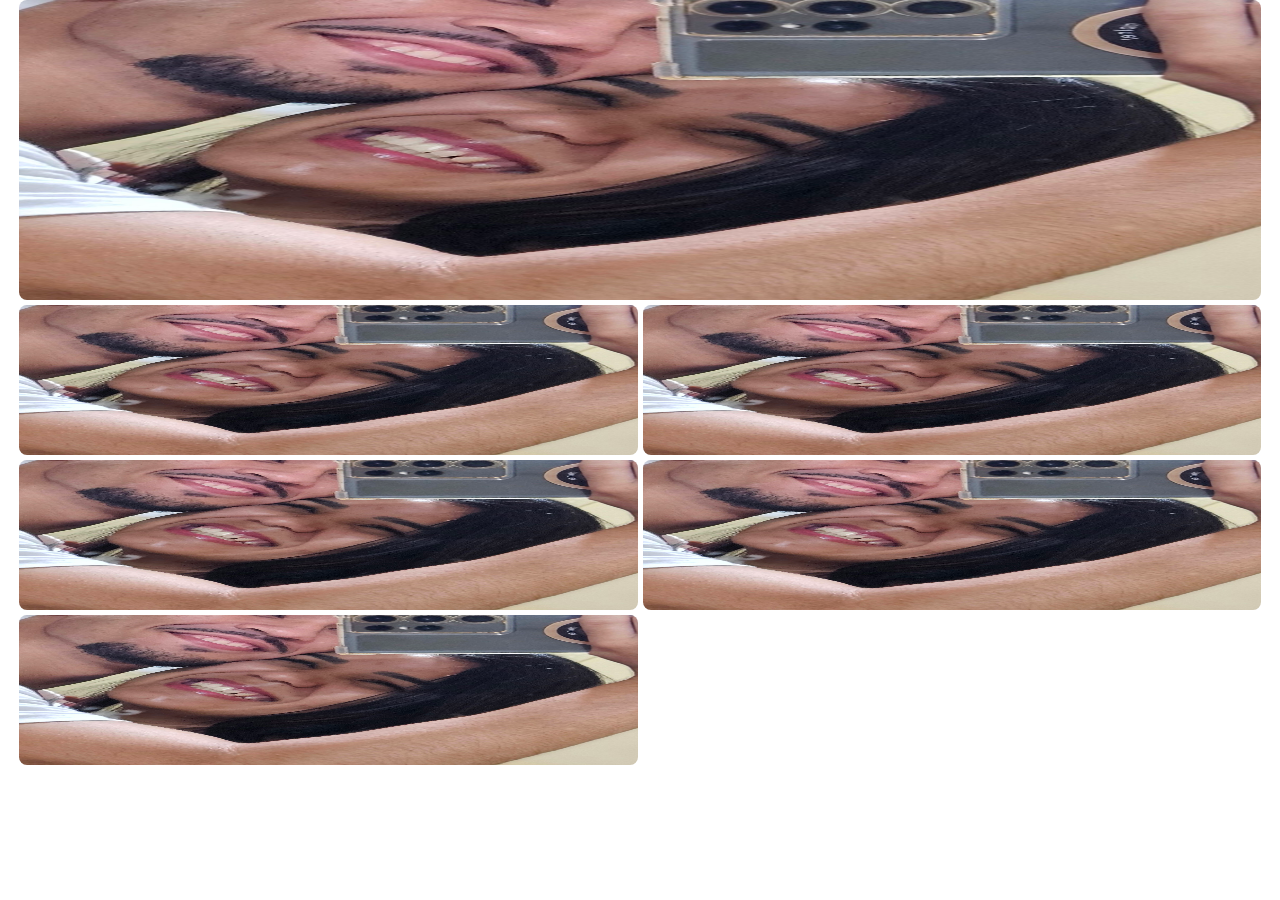
==== page/galeria.html @ 4d986892 "check" ====
<!DOCTYPE html>
<html lang="pt-br">
<head>
    <meta charset="UTF-8">
    <meta name="viewport" content="width=device-width, initial-scale=1.0">
    <title>Memorias</title>
    <link rel="stylesheet" href="../style/galeria.css">
</head>
<body>
    
    <main class="contanier">
        <img src="../galeria de fotos/sorriso.jpg" class="foto">
        <img src="../galeria de fotos/sorriso.jpg">
        <img src="../galeria de fotos/sorriso.jpg" class="foto">
        <img src="../galeria de fotos/sorriso.jpg" class="foto">
        <img src="../galeria de fotos/sorriso.jpg" class="foto">
        <img src="../galeria de fotos/sorriso.jpg" class="foto">
    </main>
    
</body>
</html>
---- style/galeria.css ----
*{
    margin: 0;
    padding: 0;
    box-sizing: border-box;
}
body{
    display: flex;
    justify-content: center;
}
.contanier{
    
    display: grid;
    width: 97%;
    grid-template-columns: repeat(2,1fr);
    grid-template-rows: 300px;
    grid-auto-rows: 150px;
    gap: 5px;
}
.contanier img{
    width: 100%;
    height: 100%;
    border-radius: 8px;
}
.contanier img:first-child{
    grid-column: 1/-1;
}
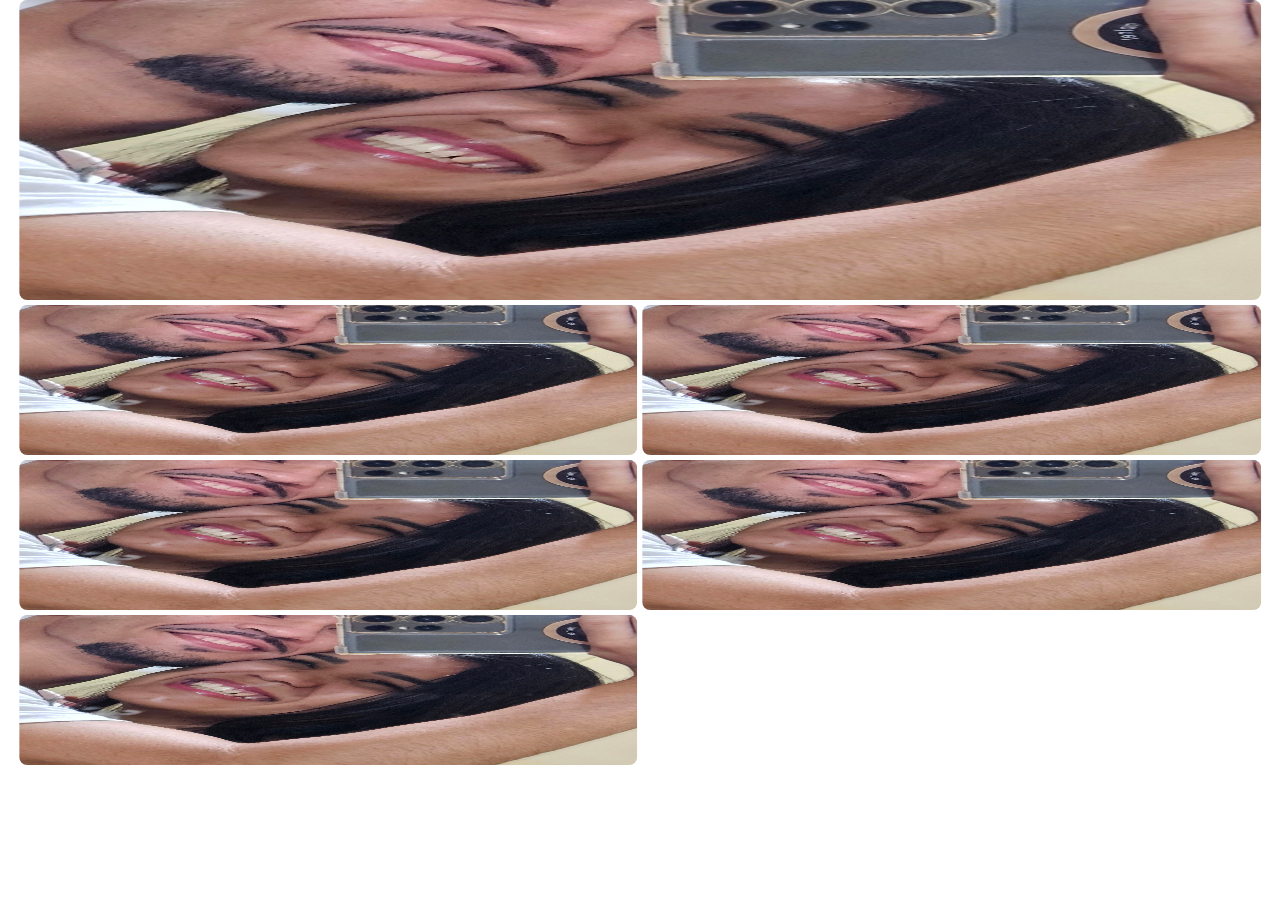
==== commit 3b35176a: "final" ====
--- a/page/galeria.html
+++ b/page/galeria.html
@@ -8,7 +8,7 @@
 </head>
 <body>
     
-    <main class="contanier">
+    <main class="container">
         <img src="../galeria de fotos/sorriso.jpg" class="foto">
         <img src="../galeria de fotos/sorriso.jpg">
         <img src="../galeria de fotos/sorriso.jpg" class="foto">
@@ -17,5 +17,11 @@
         <img src="../galeria de fotos/sorriso.jpg" class="foto">
     </main>
     
+
+    <div id="modal" class="modal">
+        <span id="fechar">&times;</span>
+        <img src="" alt="" id="imagemModal">
+    </div>
+    <script src="../script/galeria.js"></script>
 </body>
 </html>
--- a/style/galeria.css
+++ b/style/galeria.css
@@ -4,11 +4,14 @@
     box-sizing: border-box;
 }
 body{
-    display: flex;
+    position: relative;
     justify-content: center;
 }
-.contanier{
-    
+.container{
+    left: 50%;
+    transform: translate(-50%);
+    position: absolute;
+
     display: grid;
     width: 97%;
     grid-template-columns: repeat(2,1fr);
@@ -16,11 +19,44 @@
     grid-auto-rows: 150px;
     gap: 5px;
 }
-.contanier img{
+.container img{
     width: 100%;
     height: 100%;
     border-radius: 8px;
 }
-.contanier img:first-child{
+.container img:first-child{
     grid-column: 1/-1;
+}
+@keyframes sugir{
+    from{
+        opacity: 0;
+    }to{
+        opacity: 1;
+    }
+}
+.modal{
+    display: none;
+    position: fixed;
+    inset: 0;
+    width: 100%;
+    height: 100%;
+    background-color: rgba(0, 0, 0, 0.705);
+    justify-content: center;
+    align-items: center;
+    z-index: 1000;
+    animation: sugir .2s  ease;
+}
+.modal img{
+    max-width: 90%;
+    max-height: 90%;
+    object-fit: contain;
+    border-radius: 10px;
+}
+#fechar{
+    position: absolute;
+    top: 20px;
+    right: 30px;
+    font-size: 40px;
+    color: white;
+    cursor: pointer;
 }
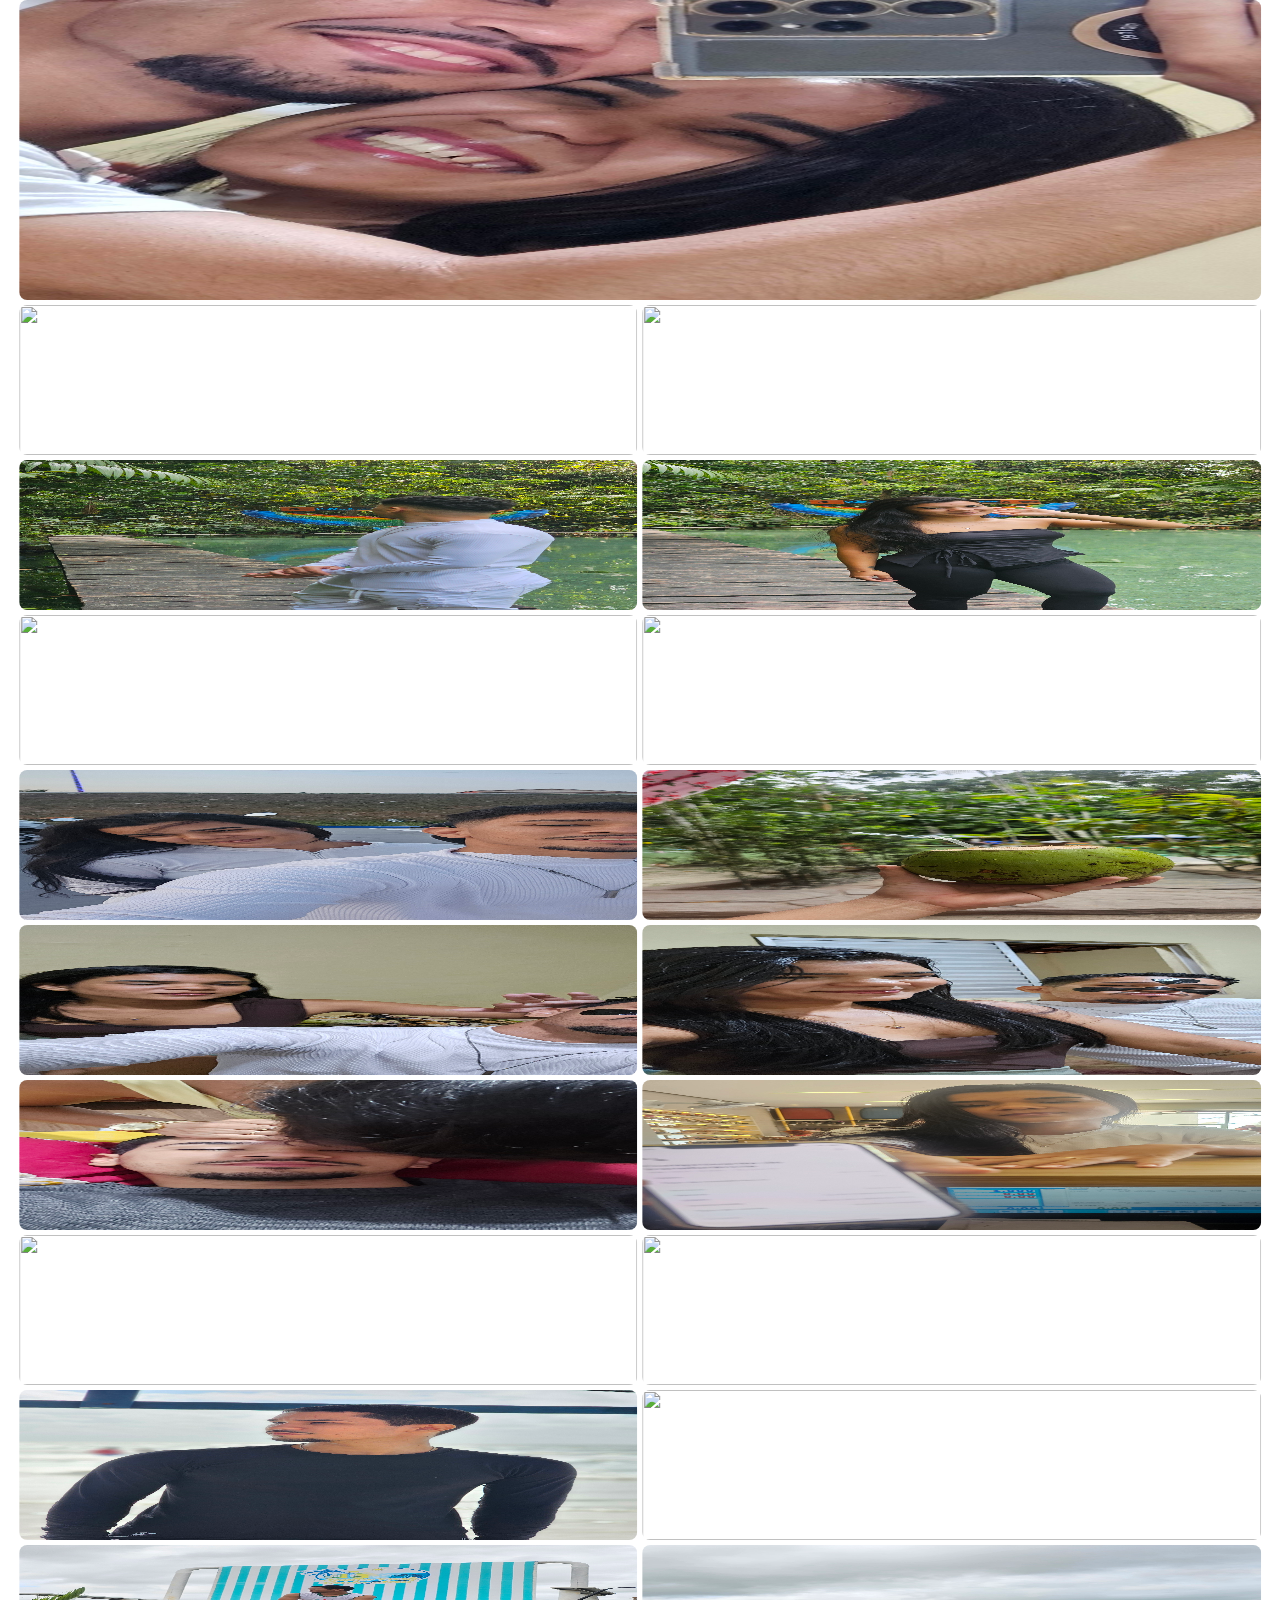
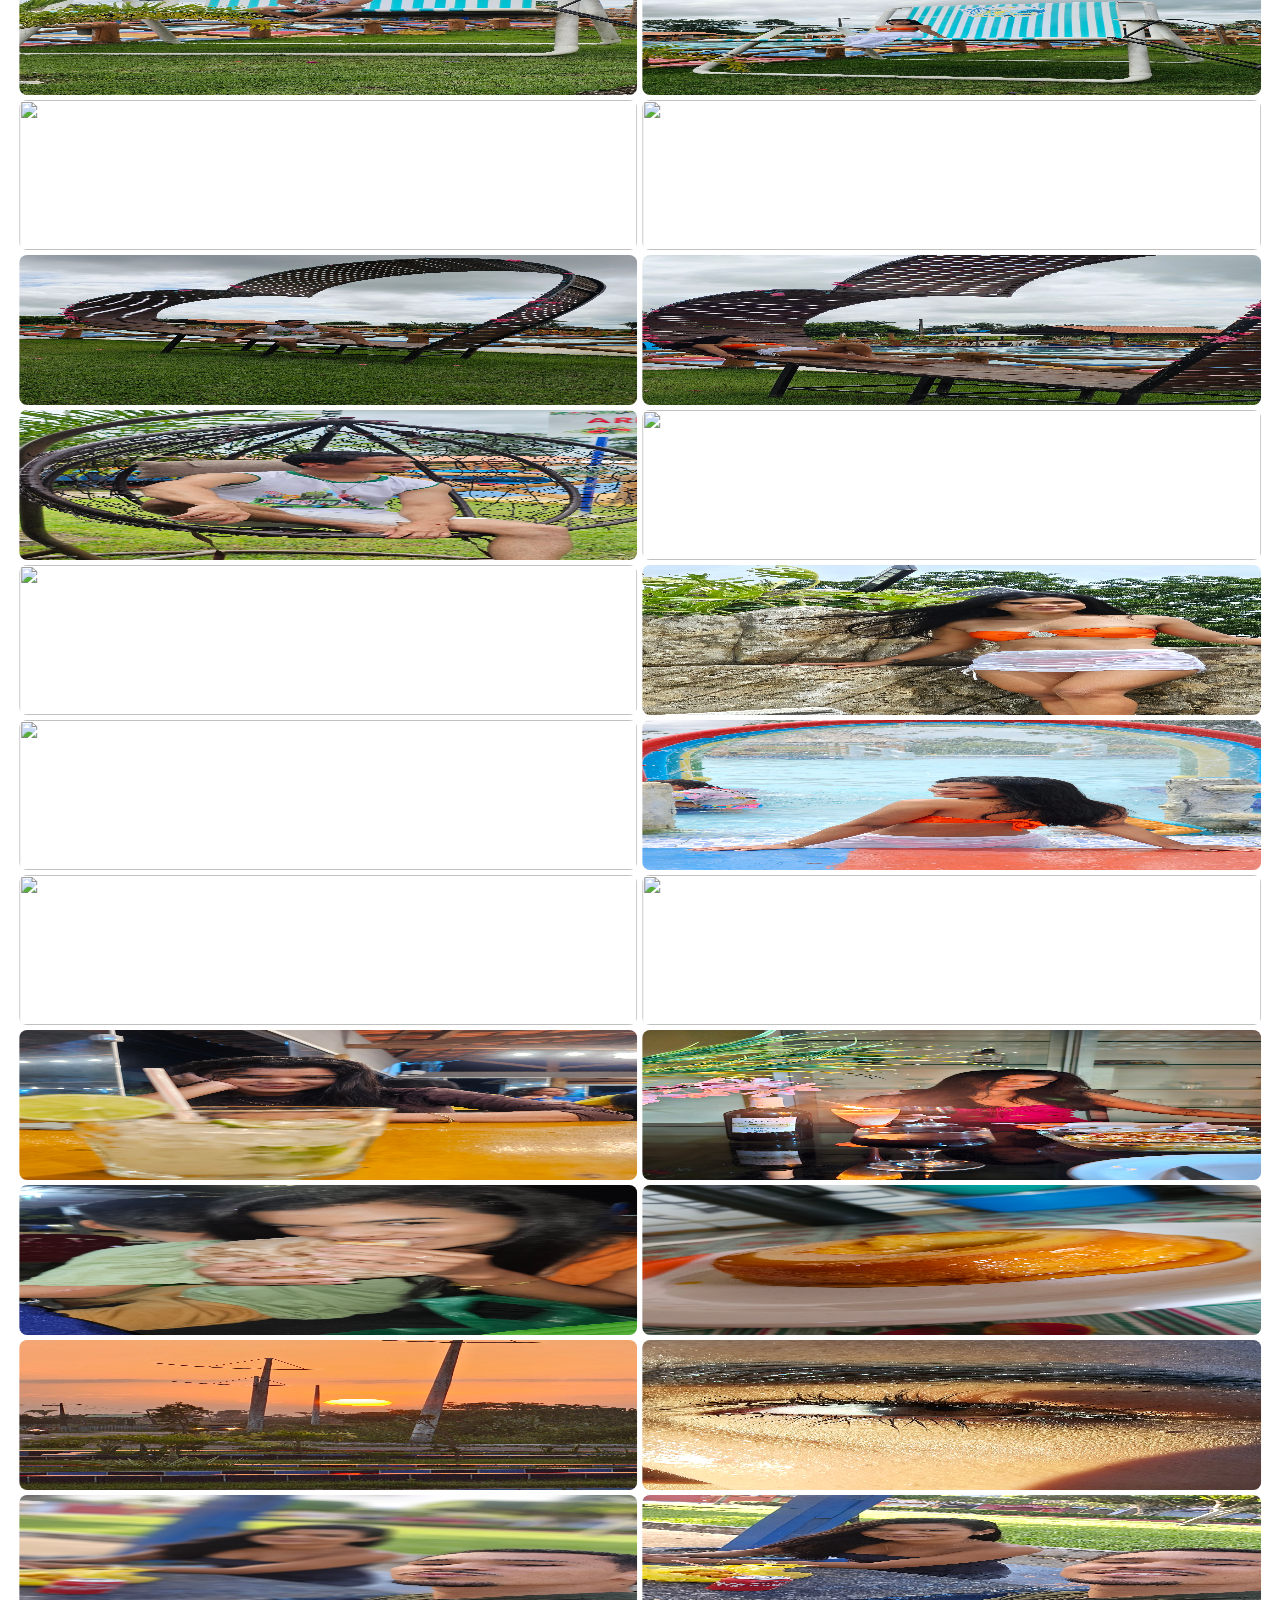
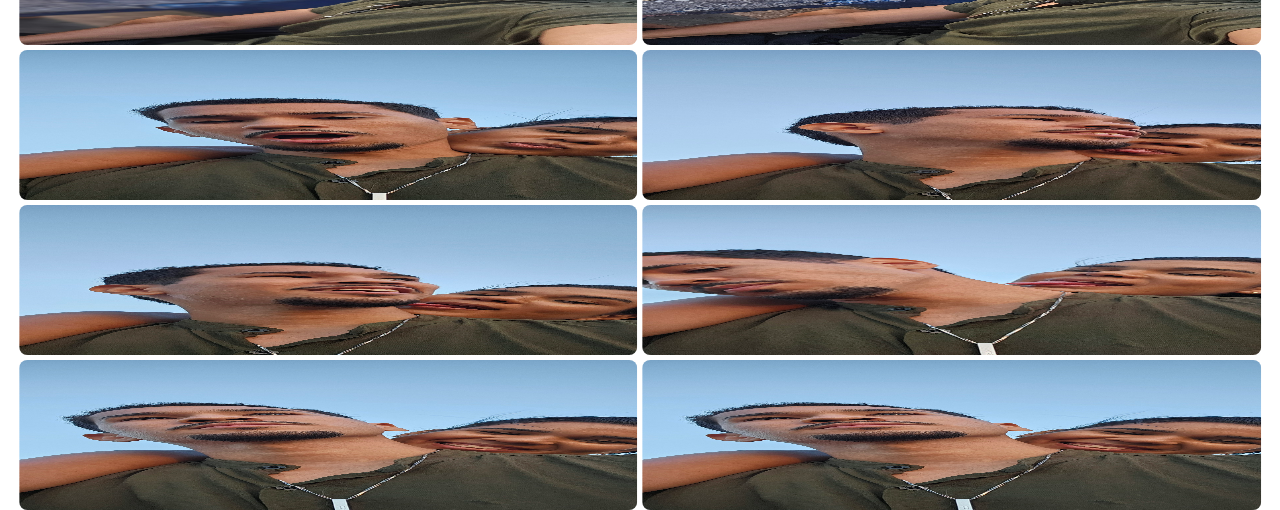
==== commit 5589824d: "finalizado" ====
--- a/page/galeria.html
+++ b/page/galeria.html
@@ -10,11 +10,50 @@
     
     <main class="container">
         <img src="../galeria de fotos/sorriso.jpg" class="foto">
-        <img src="../galeria de fotos/sorriso.jpg">
-        <img src="../galeria de fotos/sorriso.jpg" class="foto">
-        <img src="../galeria de fotos/sorriso.jpg" class="foto">
-        <img src="../galeria de fotos/sorriso.jpg" class="foto">
-        <img src="../galeria de fotos/sorriso.jpg" class="foto">
+        <img src="../galeria de fotos/1.jpg" alt="" class="foto">
+        <img src="../galeria de fotos/2.jpg" alt="" class="foto">
+        <img src="../galeria de fotos/3.jpg" alt="" class="foto">
+        <img src="../galeria de fotos/4.jpg" alt="" class="foto">
+        <img src="../galeria de fotos/5.jpg" alt="" class="foto">
+        <img src="../galeria de fotos/6.jpg" alt="" class="foto">
+        <img src="../galeria de fotos/7.jpg" alt="" class="foto">
+        <img src="../galeria de fotos/8.jpg" alt="" class="foto">
+        <img src="../galeria de fotos/9.jpg" alt="" class="foto">
+        <img src="../galeria de fotos/10.jpg" alt="" class="foto">
+        <img src="../galeria de fotos/11.jpg" alt="" class="foto">
+        <img src="../galeria de fotos/12.jpg" alt="" class="foto">
+        <img src="../galeria de fotos/13.jpg" alt="" class="foto">
+        <img src="../galeria de fotos/14.jpg" alt="" class="foto">
+        <img src="../galeria de fotos/15.jpg" alt="" class="foto">
+        <img src="../galeria de fotos/16.jpg" alt="" class="foto">
+        <img src="../galeria de fotos/17.jpg" alt="" class="foto">
+        <img src="../galeria de fotos/18.jpg" alt="" class="foto">
+        <img src="../galeria de fotos/19.jpg" alt="" class="foto">
+        <img src="../galeria de fotos/20.jpg" alt="" class="foto">
+        <img src="../galeria de fotos/21.jpg" alt="" class="foto">
+        <img src="../galeria de fotos/22.jpg" alt="" class="foto">
+        <img src="../galeria de fotos/23.jpg" alt="" class="foto">
+        <img src="../galeria de fotos/24.jpg" alt="" class="foto">
+        <img src="../galeria de fotos/25.jpg" alt="" class="foto">
+        <img src="../galeria de fotos/26.jpg" alt="" class="foto">
+        <img src="../galeria de fotos/27.jpg" alt="" class="foto">
+        <img src="../galeria de fotos/28.jpg" alt="" class="foto">
+        <img src="../galeria de fotos/29.jpg" alt="" class="foto">          
+        <img src="../galeria de fotos/30.jpg" alt="" class="foto">            
+        <img src="../galeria de fotos/31.jpg" alt="" class="foto">
+        <img src="../galeria de fotos/32.jpg" alt="" class="foto">
+        <img src="../galeria de fotos/33.jpg" alt="" class="foto">
+        <img src="../galeria de fotos/34.jpg" alt="" class="foto">
+        <img src="../galeria de fotos/35.jpg" alt="" class="foto">
+        <img src="../galeria de fotos/36.jpg" alt="" class="foto">
+        <img src="../galeria de fotos/37.jpg" alt="" class="foto">
+        <img src="../galeria de fotos/38.jpg" alt="" class="foto">
+        <img src="../galeria de fotos/39.jpg" alt="" class="foto">
+        <img src="../galeria de fotos/40.jpg" alt="" class="foto">
+        <img src="../galeria de fotos/41.jpg" alt="" class="foto">
+        <img src="../galeria de fotos/42.jpg" alt="" class="foto">
+        <img src="../galeria de fotos/43.jpg" alt="" class="foto">
+        <img src="../galeria de fotos/43.jpg" alt="" class="foto">
     </main>
     
 
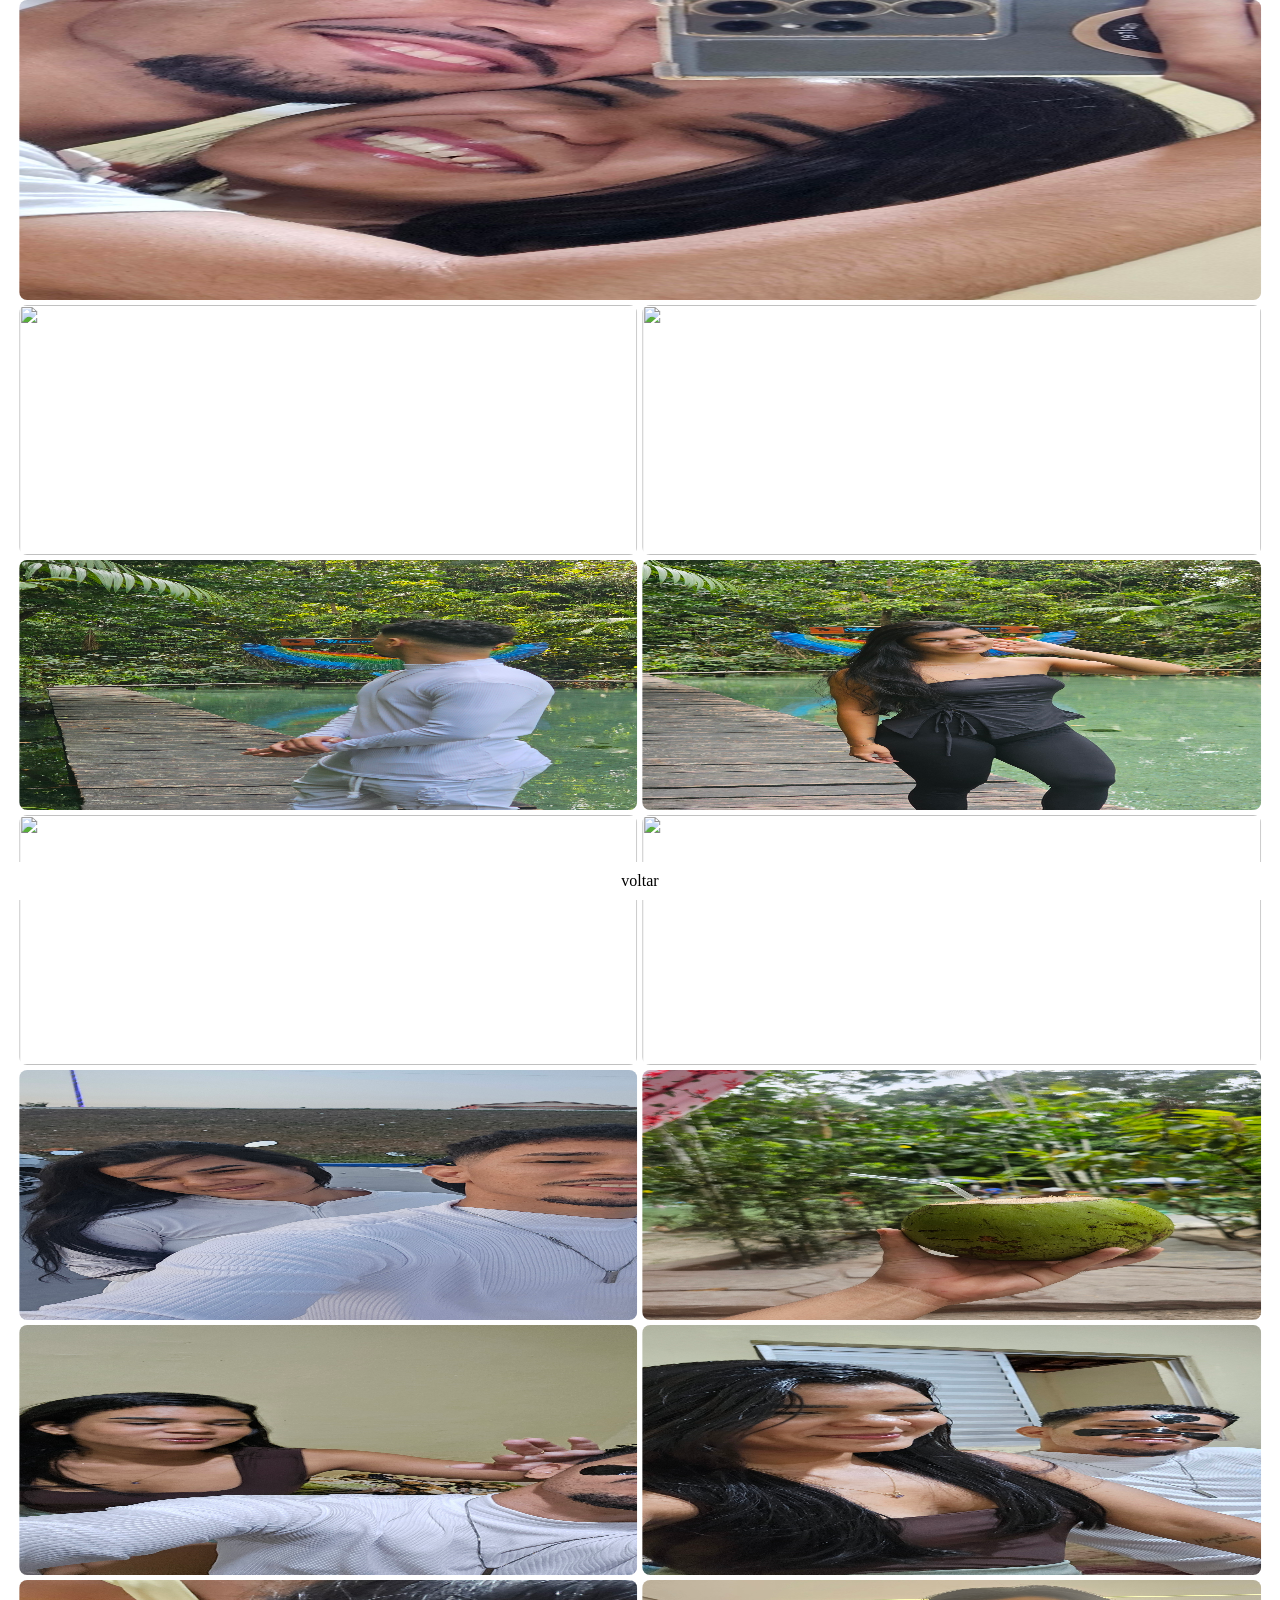
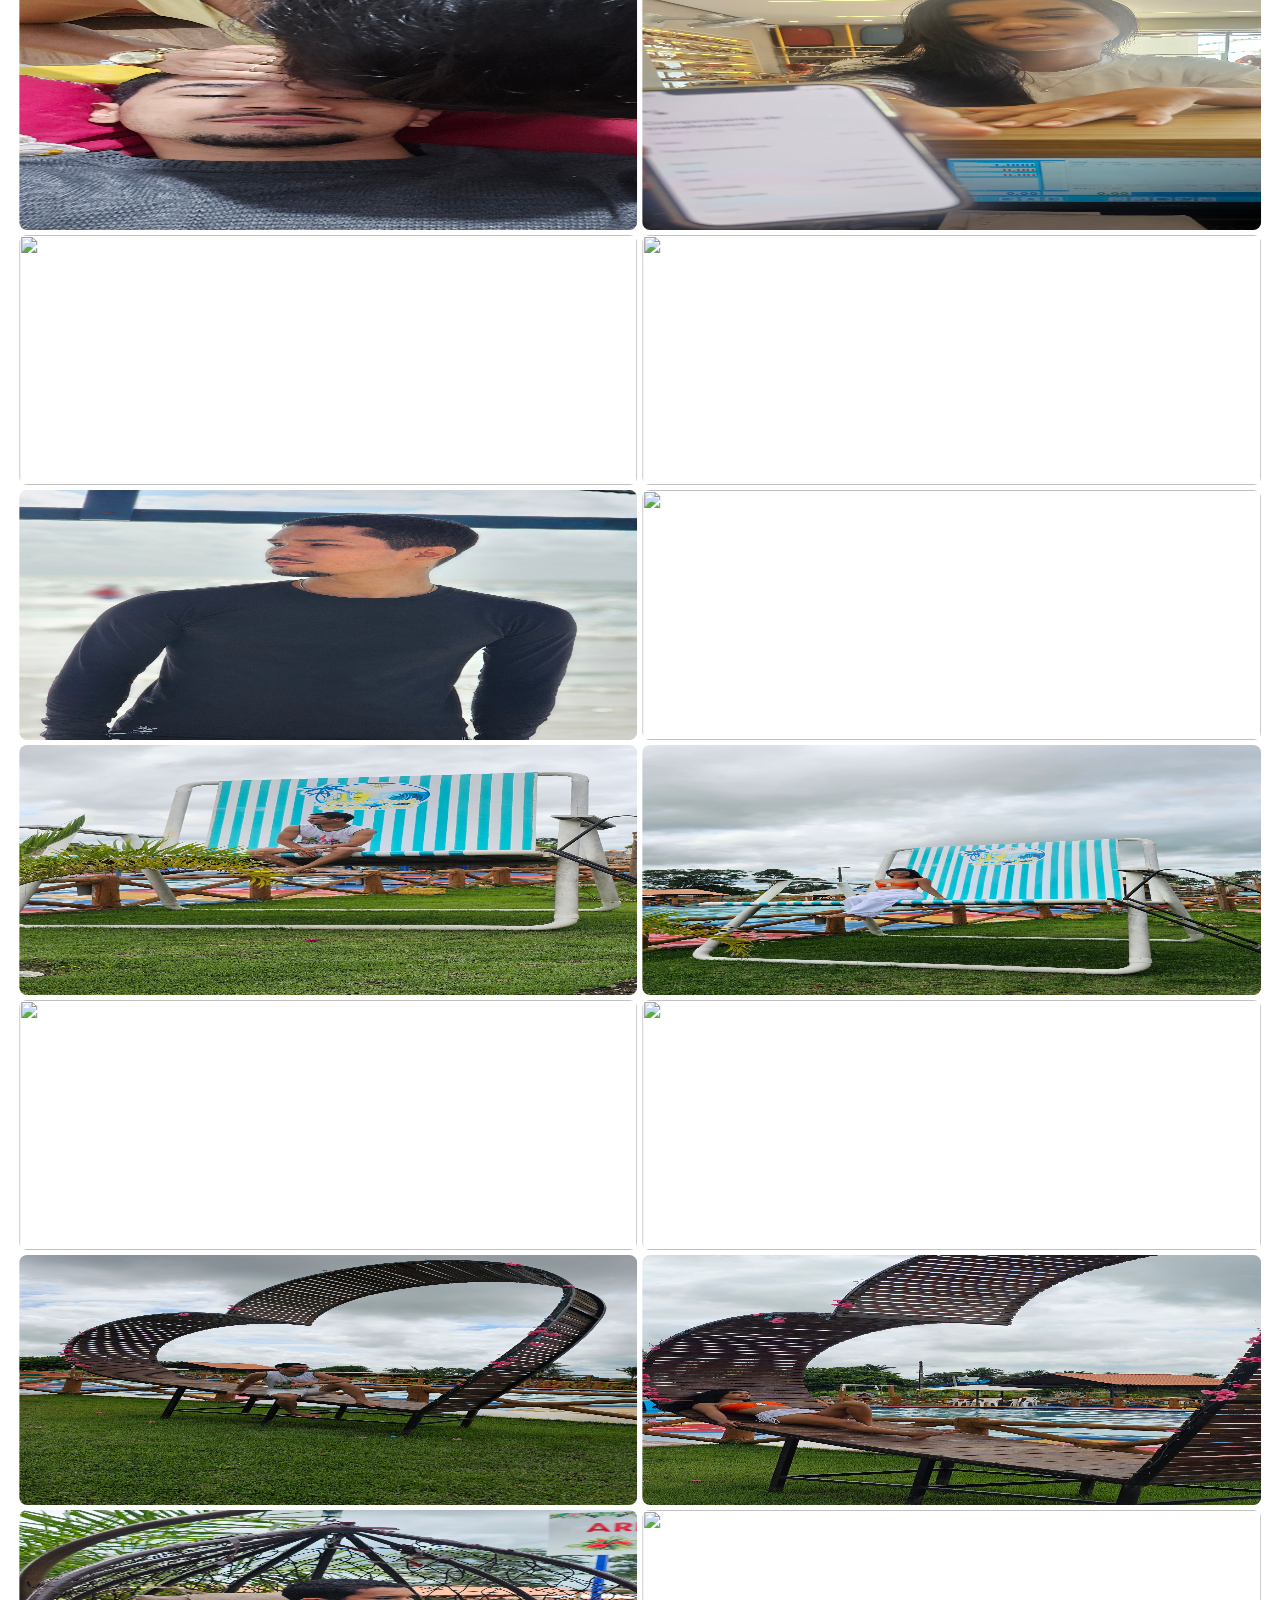
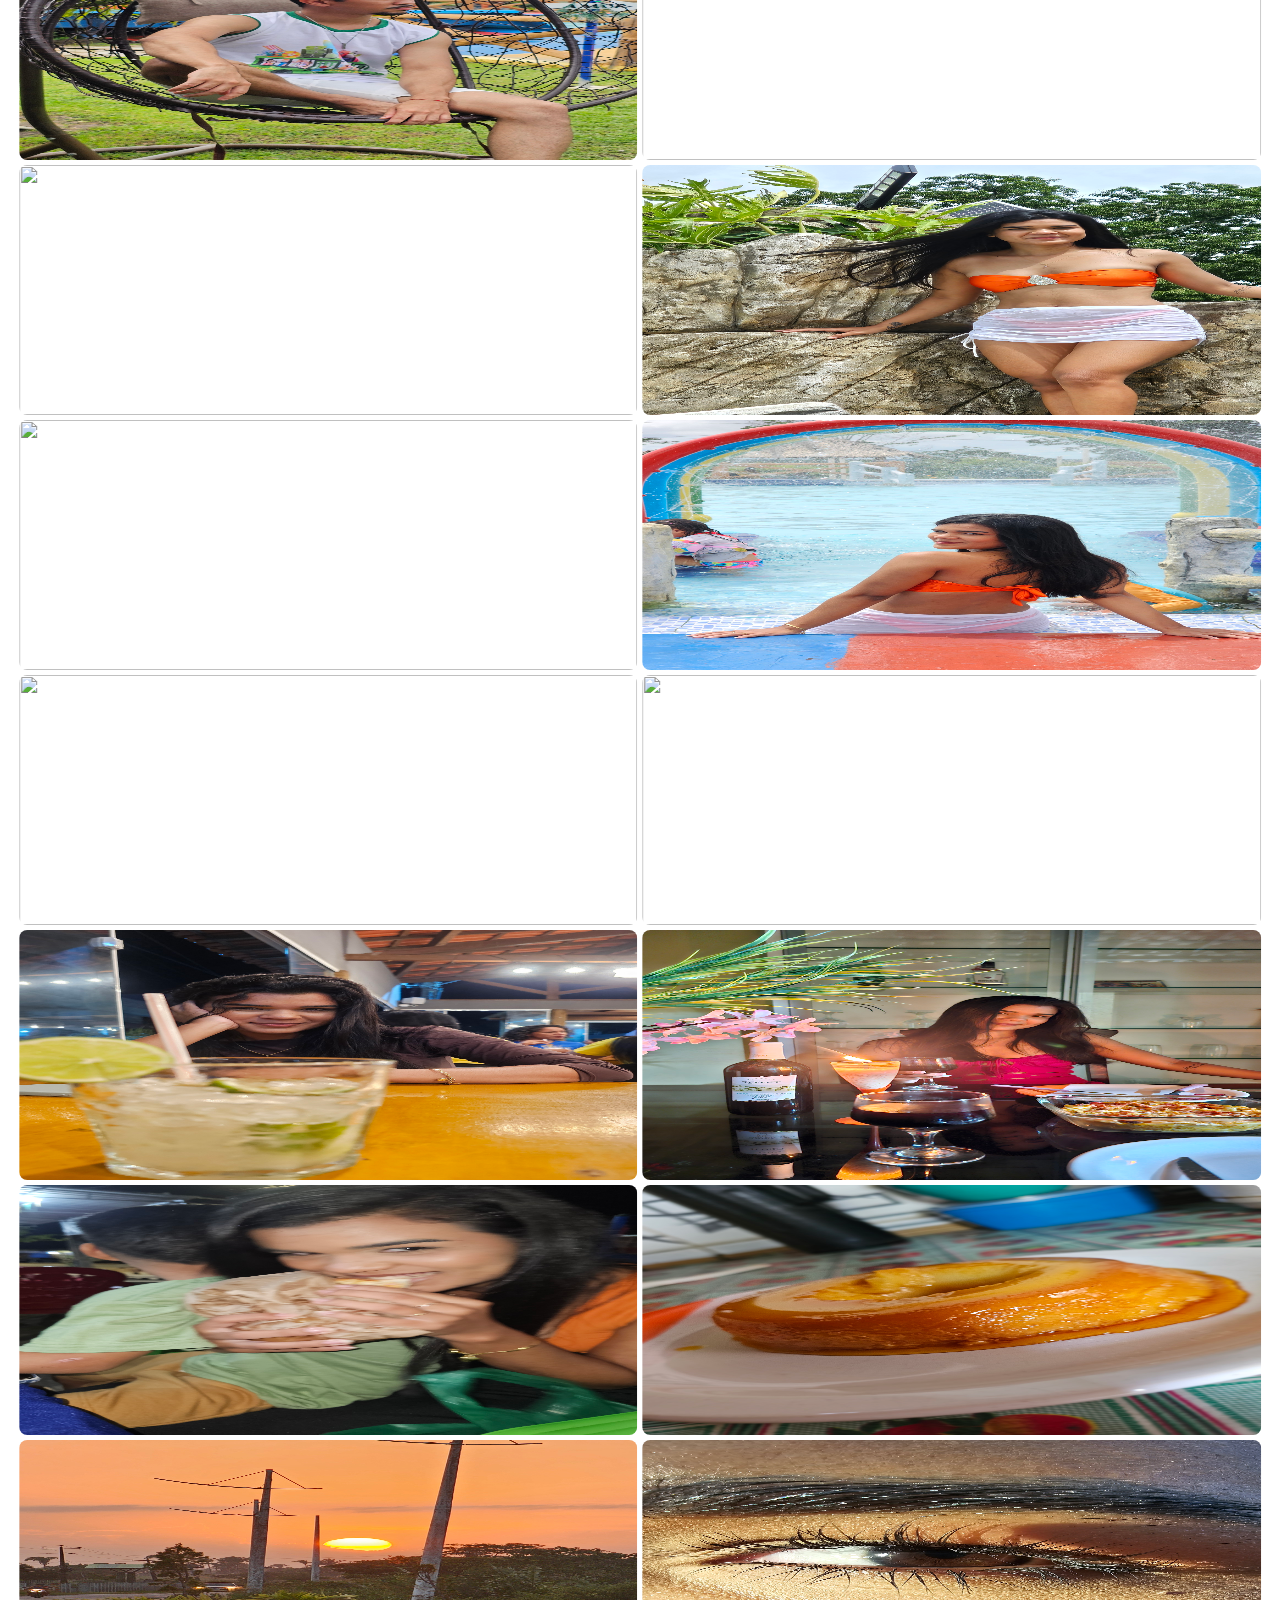
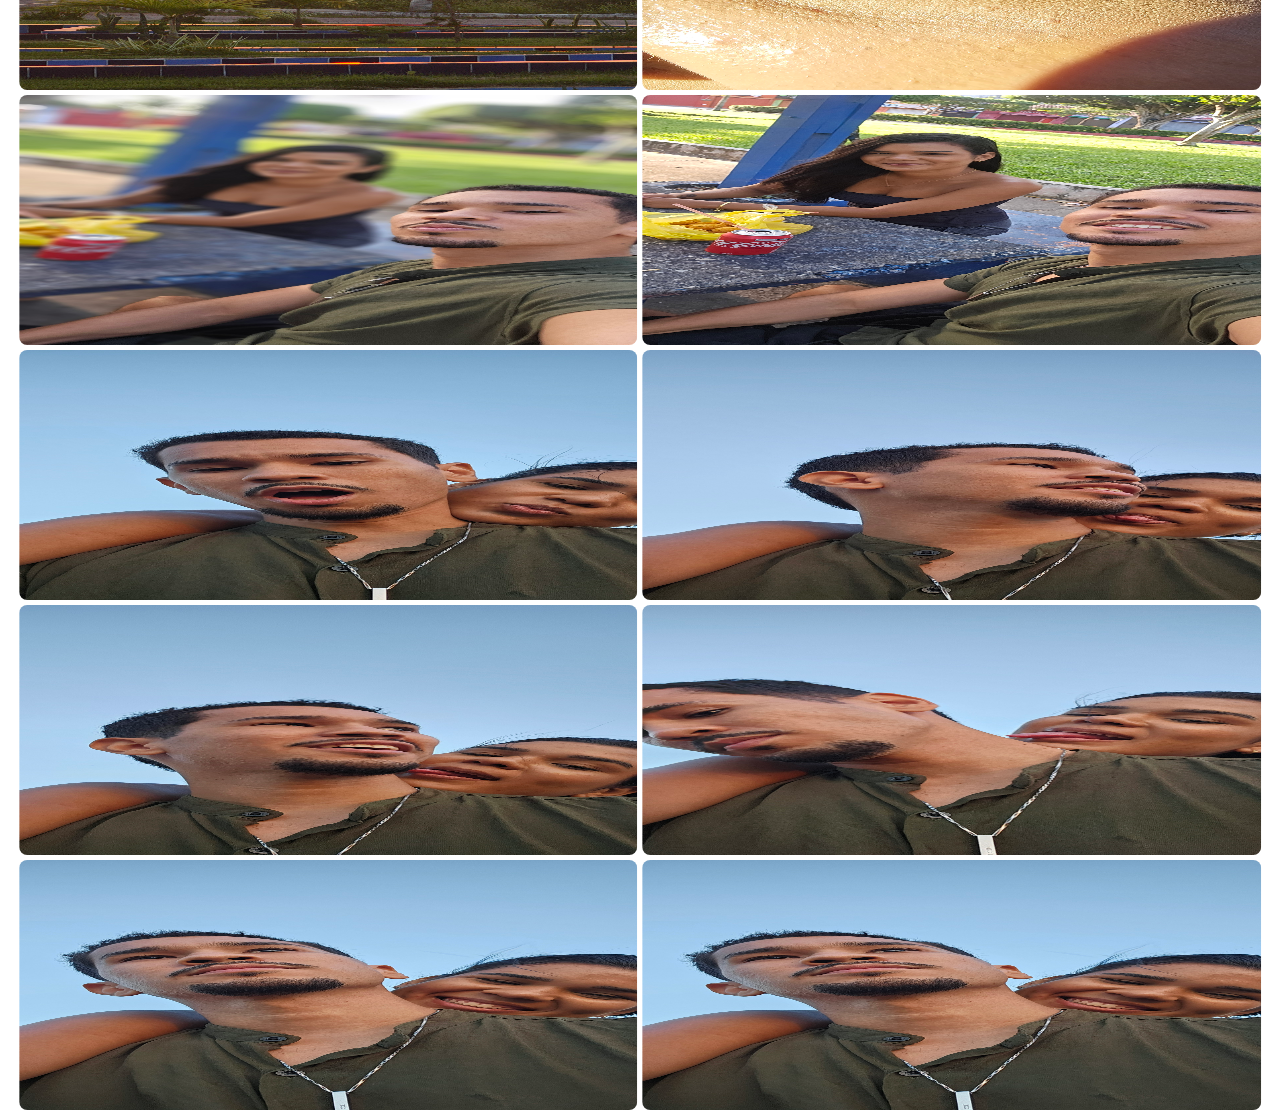
==== commit 7d6073d0: "tudo finalizado" ====
--- a/page/galeria.html
+++ b/page/galeria.html
@@ -55,6 +55,7 @@
         <img src="../galeria de fotos/43.jpg" alt="" class="foto">
         <img src="../galeria de fotos/43.jpg" alt="" class="foto">
     </main>
+    <a href="menu.html" class="btnVoltar">voltar</a>
     
 
     <div id="modal" class="modal">
--- a/style/galeria.css
+++ b/style/galeria.css
@@ -16,7 +16,7 @@
     width: 97%;
     grid-template-columns: repeat(2,1fr);
     grid-template-rows: 300px;
-    grid-auto-rows: 150px;
+    grid-auto-rows: 250px;
     gap: 5px;
 }
 .container img{
@@ -59,4 +59,15 @@
     font-size: 40px;
     color: white;
     cursor: pointer;
+}
+.btnVoltar{
+    position: fixed;
+    padding: 10px;
+    width: 100%;
+    text-align: center;
+    background-color: white;
+    z-index: 1000;
+    text-decoration: none;
+    bottom: 0;
+    color: black;
 }
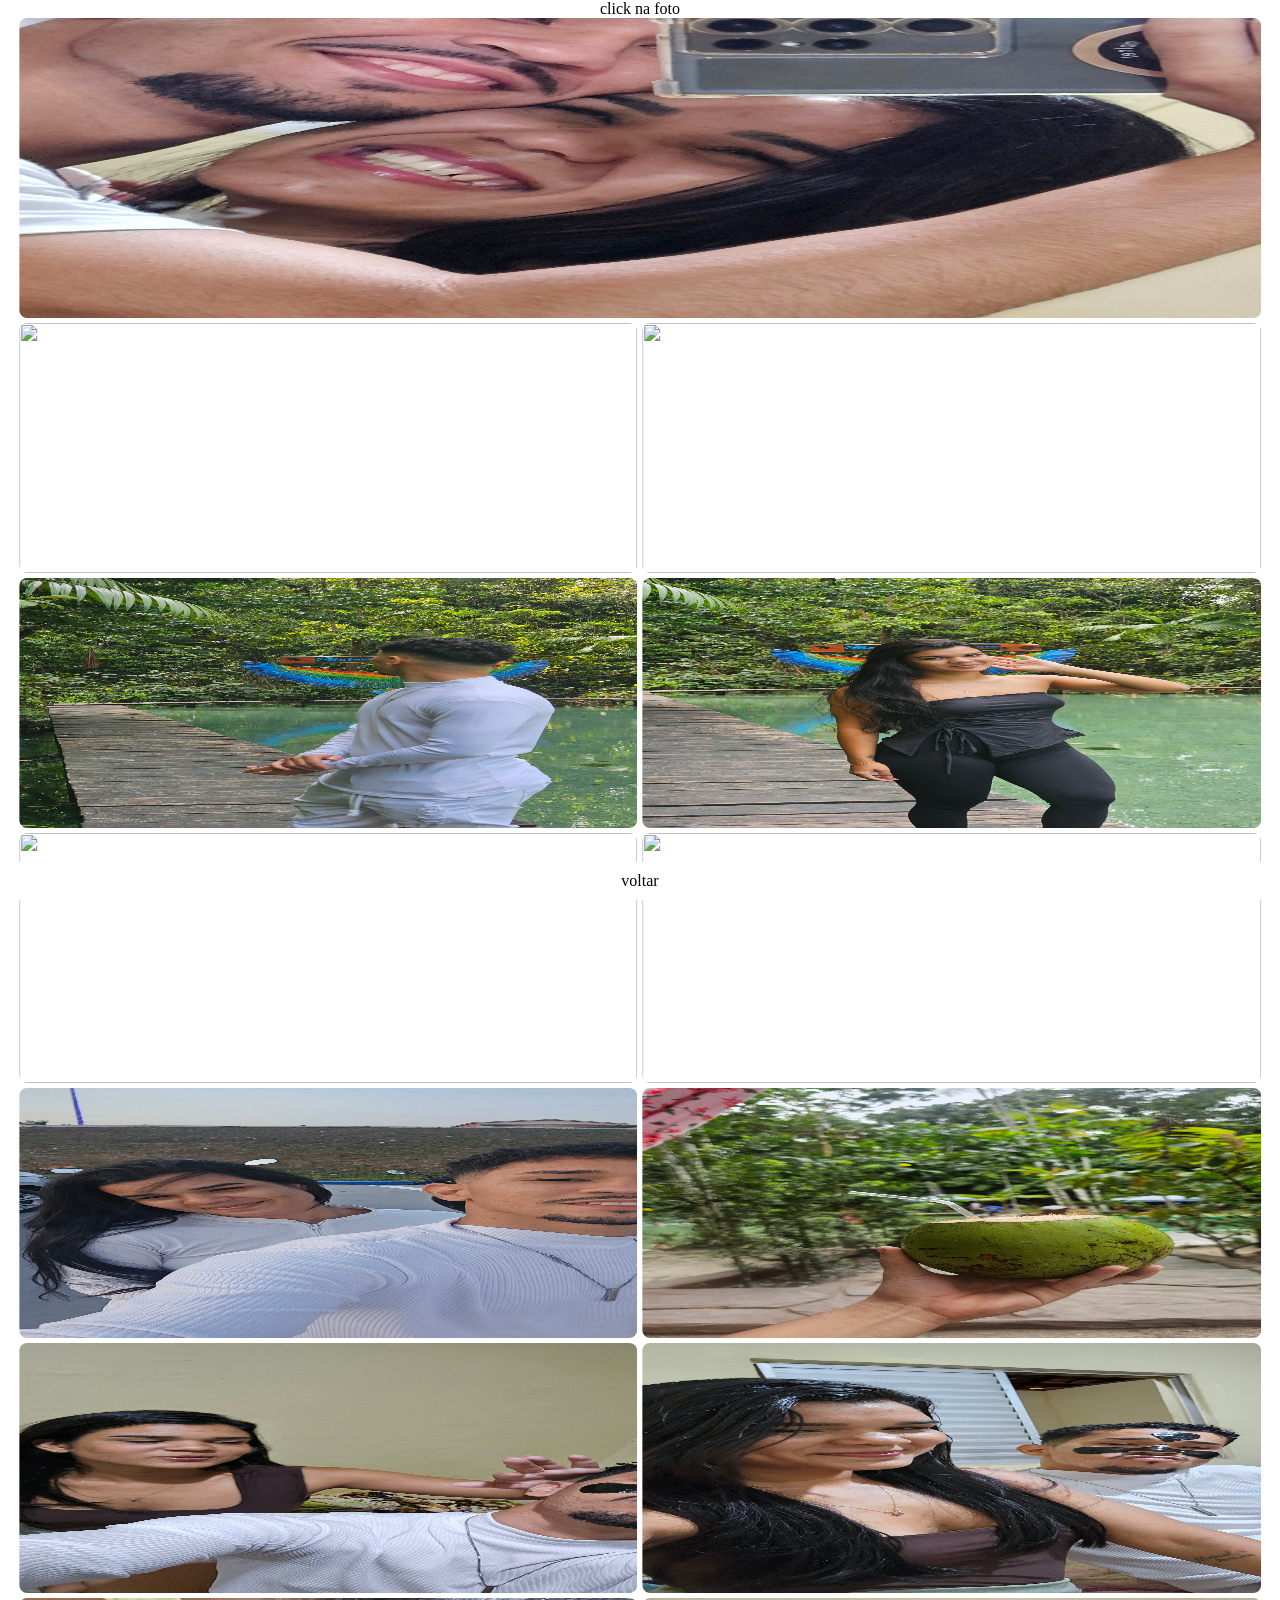
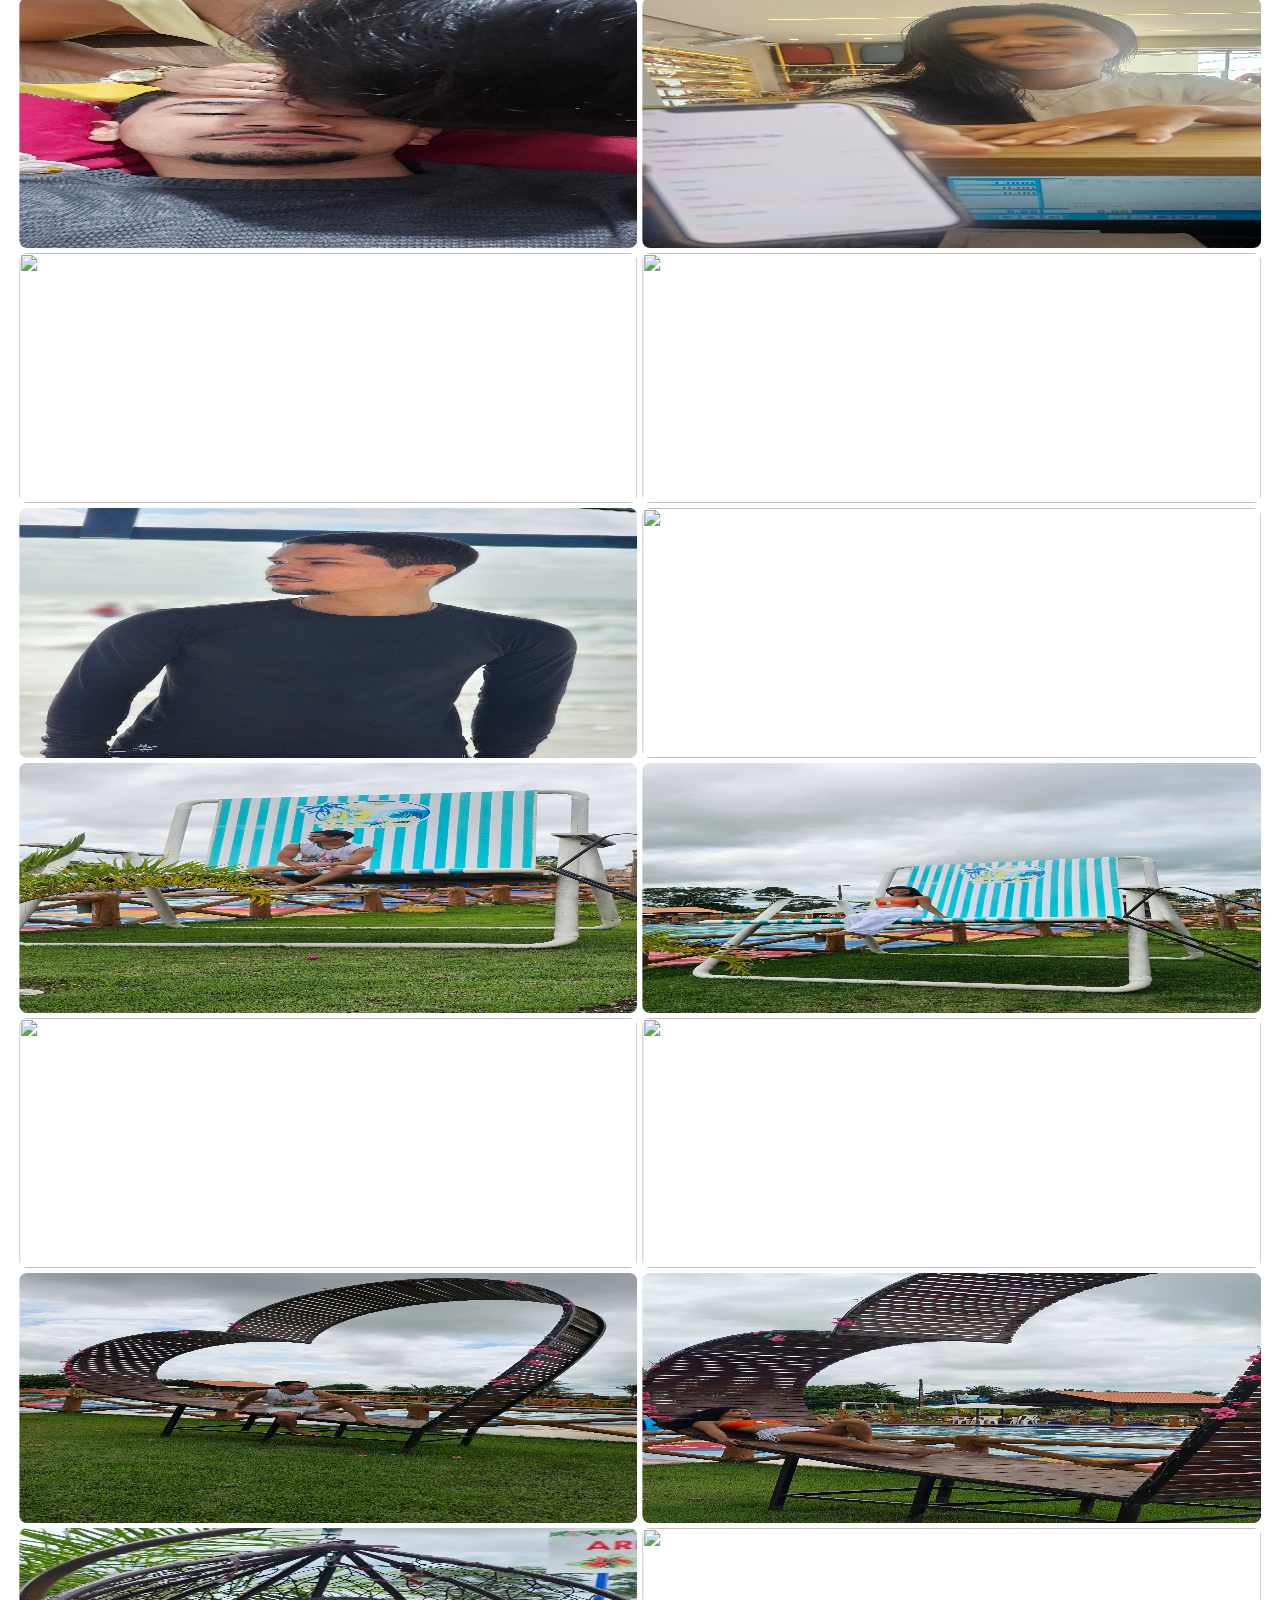
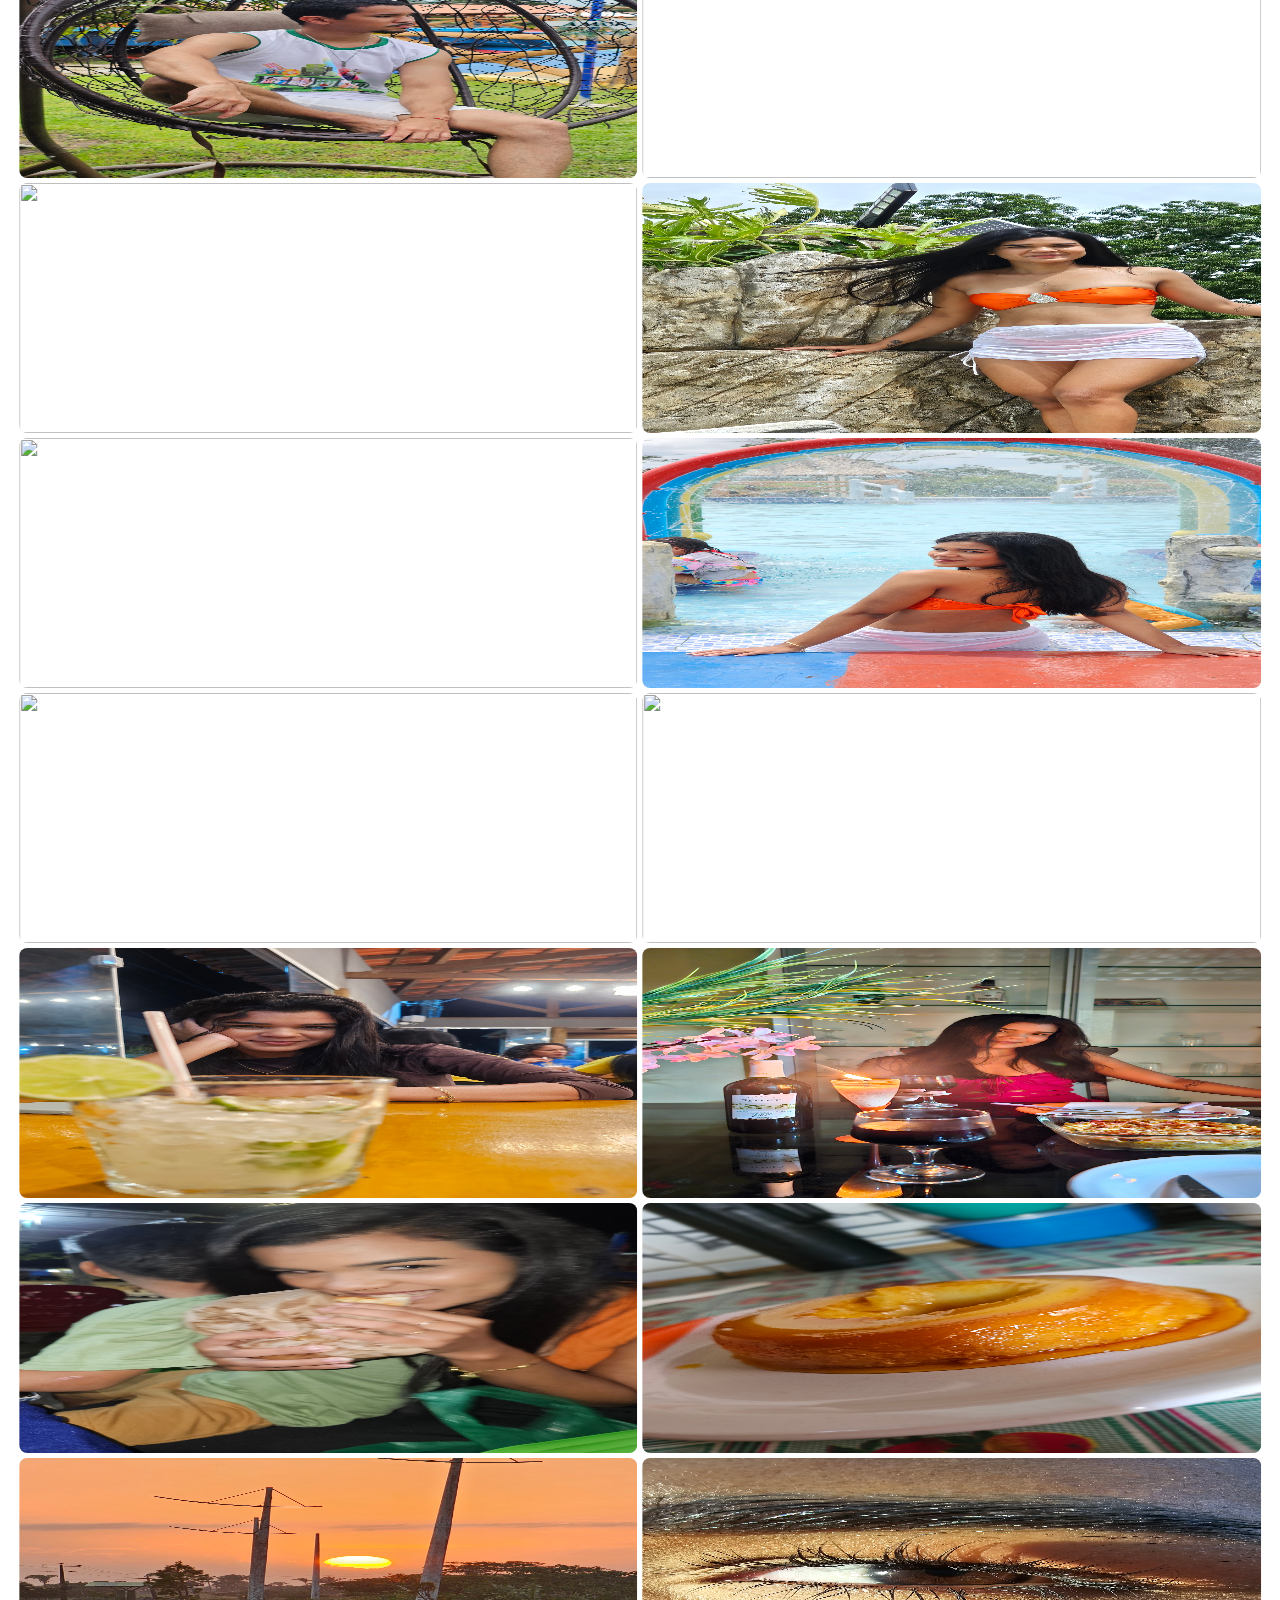
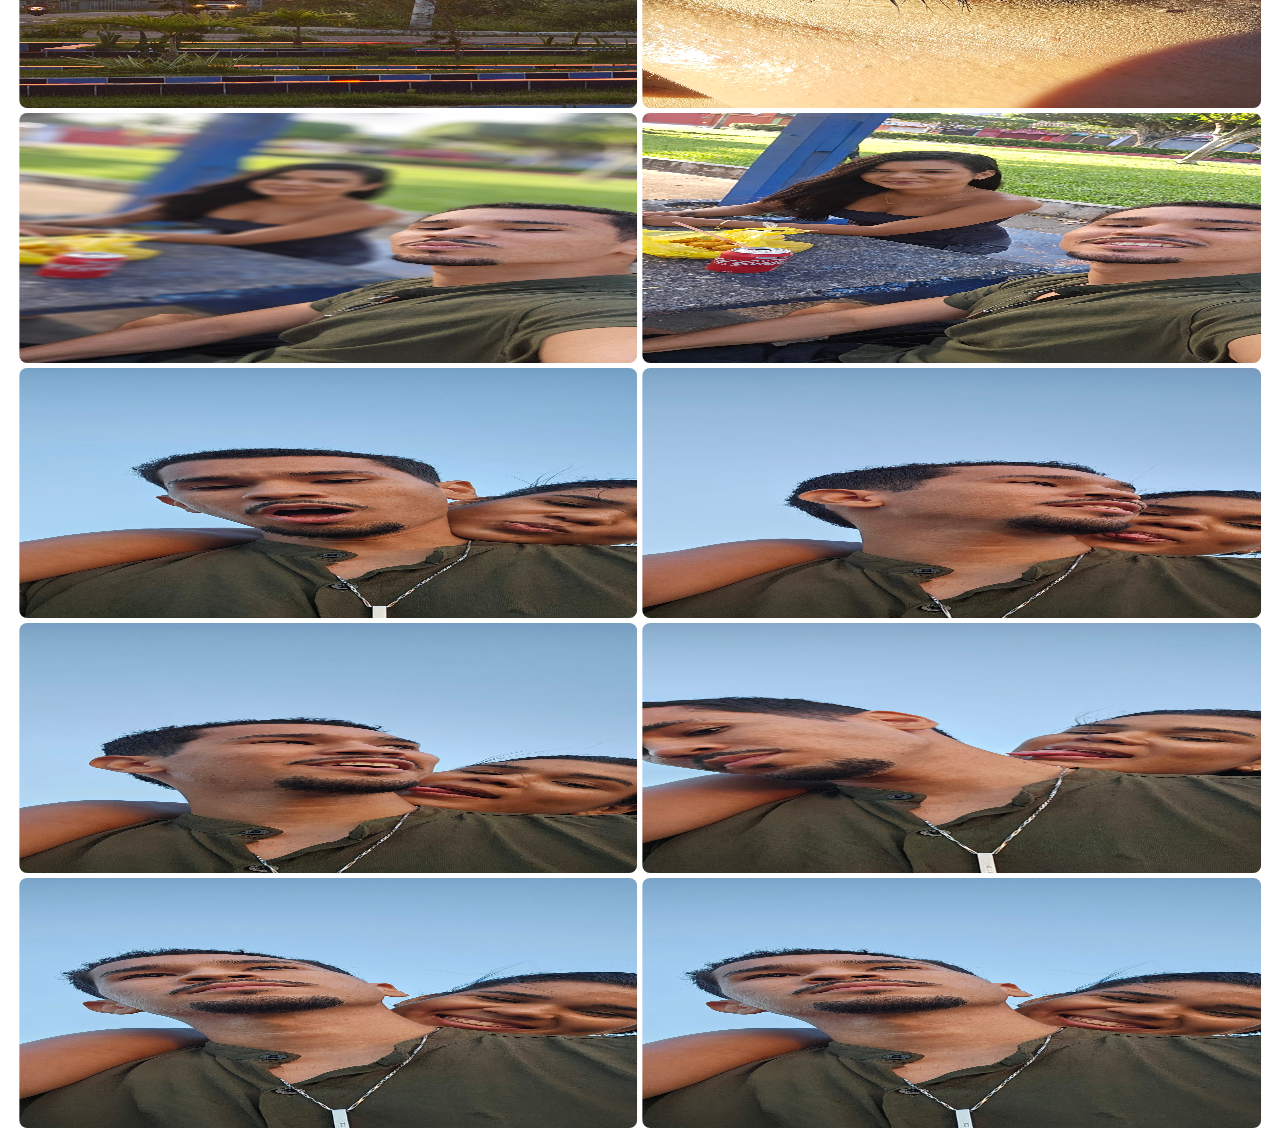
==== commit 0a0f4146: "instruçoes" ====
--- a/page/galeria.html
+++ b/page/galeria.html
@@ -7,7 +7,7 @@
     <link rel="stylesheet" href="../style/galeria.css">
 </head>
 <body>
-    
+    <p style="text-align: center;">click na foto</p>
     <main class="container">
         <img src="../galeria de fotos/sorriso.jpg" class="foto">
         <img src="../galeria de fotos/1.jpg" alt="" class="foto">
